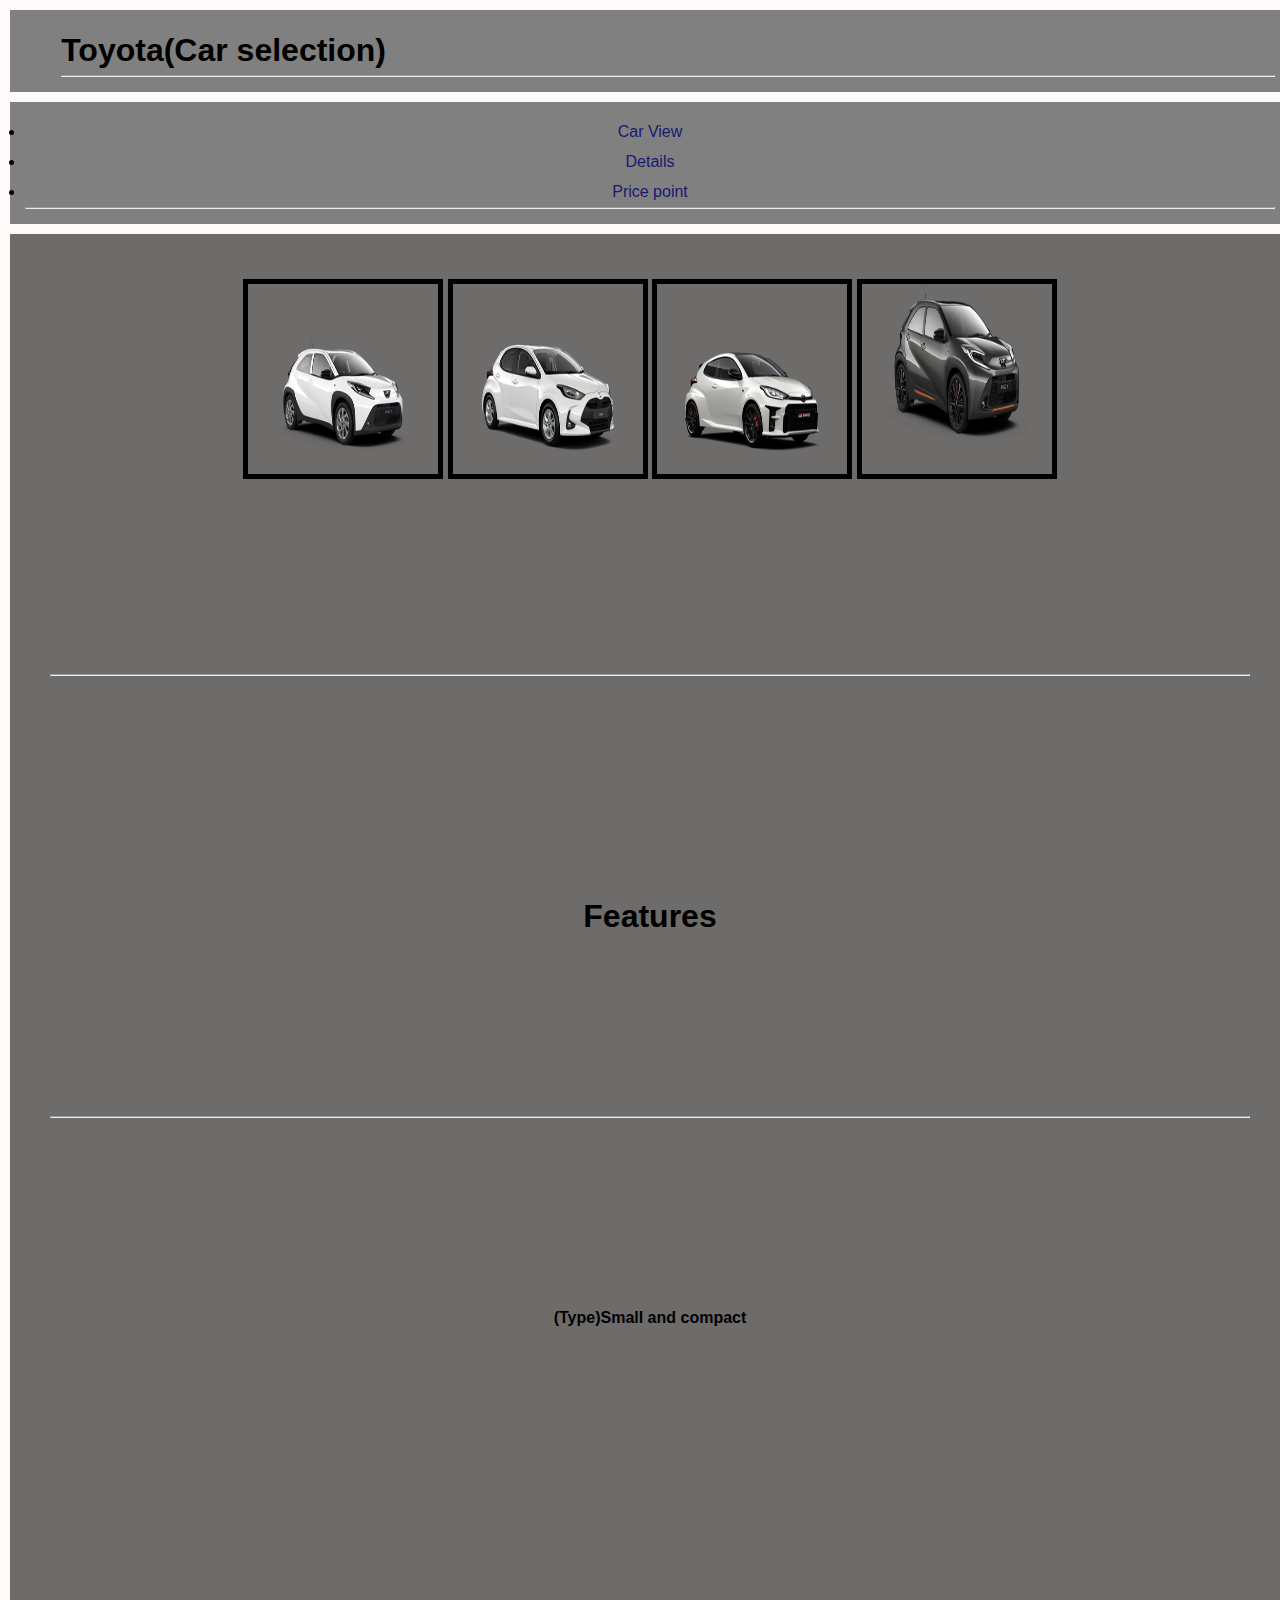
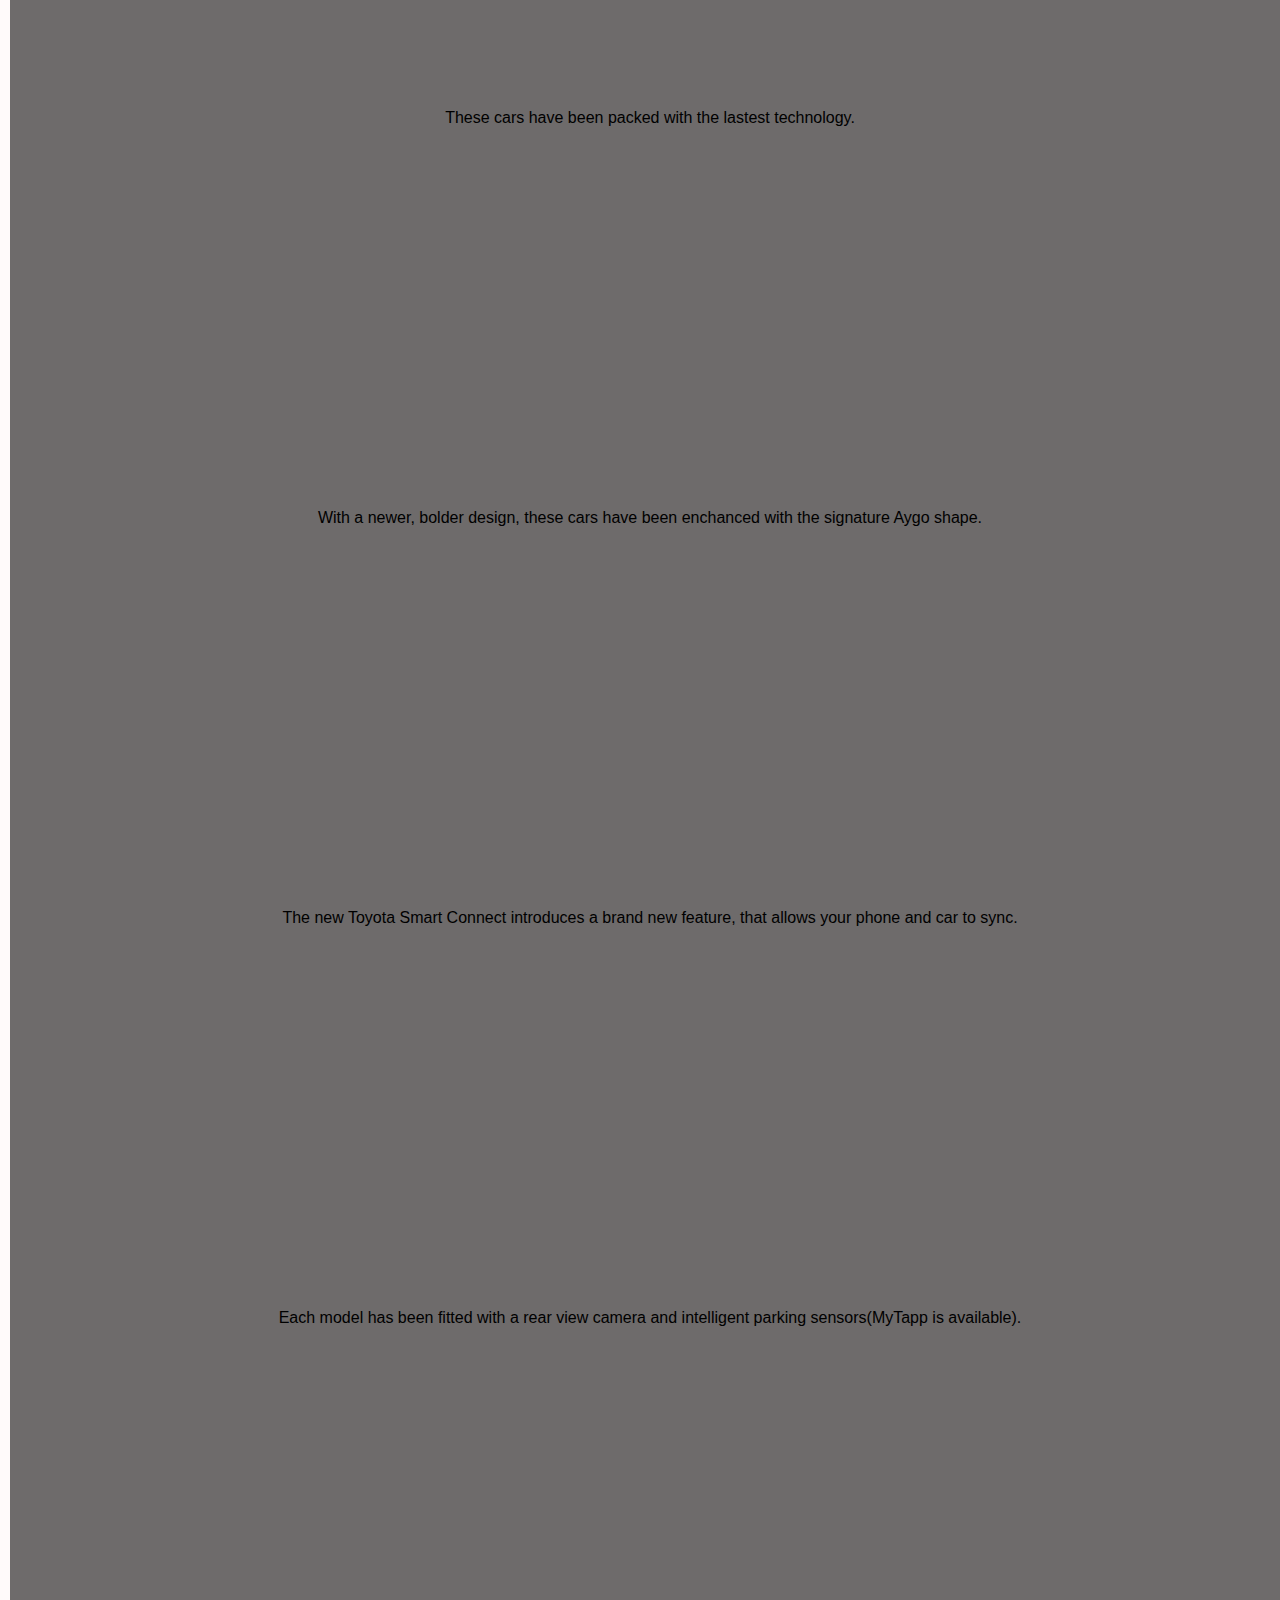
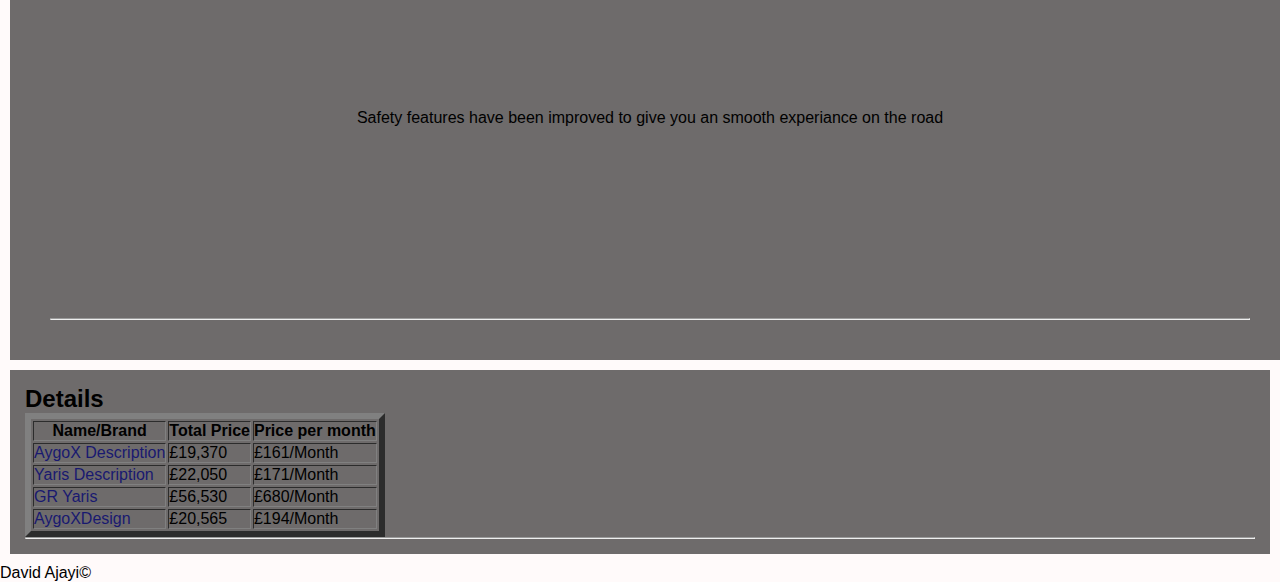
==== index.html @ 14e173c1 "Adding Davids Files" ====
<!DOCTYPE html>

    <title>Project Car</title>

    <link rel = "stylesheet" href="Style.css">
<style>
     div{
         float:center;
         padding:15px;
         margin:10px;
         background-color: rgb(110, 107, 107);
        
     }
</style>
</head>

<div id="logo-div">
<h1>Toyota(Car selection)</h1>
<hr>
</div>


<div id="nav-div">
<nav>
<ul>
<li> <a href ="#Cars">Car View</a>
</li>
<li> <a href = "#Description">Details</a> 
</li>
<li> <a href = "#Prices">Price point</a>
</li>
</ul>
</nav>
<hr>
</div>

<body>
        <div id="main-div">
                <div id="left-div">
                <section id= "Cars">
                <img src = "SmallA.png" width ="200" height = "200" border = "5"/>
                <img src = "SmallB.png" width ="200" height = "200" border = "5"/>
                <img src = "SmallC.png" width ="200" height = "200" border = "5"/>
                <img src = "SmallD.png" width ="200" height = "200" border = "5"/>
                <hr>
                </div>
                <section id= "Description">
                        <div id="mid-div">
                <h1>Features</h1>
                <hr>
                        <p><b>(Type)Small and compact</b></p>
                        <p>These cars have been packed with the lastest technology.</p>
                        <p>With a newer, bolder design, these cars have been enchanced with the signature Aygo shape.</p>
                        <p>The new Toyota Smart Connect introduces a brand new feature, that allows your phone and car to sync.</p>
                        <p>Each model has been fitted with a rear view camera and intelligent parking sensors(MyTapp is available).</p>
                        <p>Safety features have been improved to give you an smooth experiance on the road</p>
                        <hr>
                     </section>
        </div>
        <div id="right-div">
            <section id= "Prices">
                <h2>Details</h2>
            <table border = "6">
             <tr>
                <th>Name/Brand</th>
                <th> Total Price</th>
                <th>Price per month</th>
             </tr>
             <tr>
                <td><a href ="AygoX.html" target="_blank">AygoX Description</a></td>
                <td>£19,370</td>
                <td>£161/Month</td>
             </tr>
                <td><a href ="Yaris.html" target="_blank">Yaris Description</a></td>
                <td>£22,050</td>
                <td>£171/Month</td>
            <tr>
                <td><a href = "GRYaris.html" target="_blank">GR Yaris</a></td>
                <td>£56,530</td>
                <td>£680/Month</td>
            </tr>
            <tr>
                <td><a href = "AygoXDesign.html" target="_blank">AygoXDesign</a></td>
                <td>£20,565</td>
                <td>£194/Month</td>
                </tr>
                
            </table>
            <hr>
            </section>
        </div>
            <p>David Ajayi&copy;</p>
            
    
</body>
</html>
---- Style.css ----
*{
    margin:0px;
    padding:0px;
    font-family: Arial, Helvetica, sans-serif;
    box-sizing: border-box;
}

body{
    background-color: snow;
}

#logo-div{
    width:100%;
    min-height:50px;
    background-color: gray;
    padding-left: 4%;
    line-height:50px;
    margin-bottom: 10px;
}

#nav-div{
    width:100%;
    min-height:30px;
    background-color: gray;
    line-height:30px;
    text-align: center;
    margin-bottom: 10px;
}

#header-div{
    width:100%;
    min-height:100px;
    background-color: gray;
    text-align: center;
    line-height:100px;
    margin-bottom: 10px;
}

#main-div{
    width:100%;
    min-height:400px;
    text-align: center;
    line-height:400px;
    margin-bottom: 10px;
}

#box1-div{
    width:22%;
    background-color:rgba(175, 14, 47, 0.863);
    float:left;
}

#box2-div{
    width:22%;
    background-color: rgba(175, 14, 47, 0.863);
    float:left;
    margin-left: 4%;
    margin-right: 4%;
}

#box3-div{
    width:22%;
    background-color:rgba(175, 14, 47, 0.863);
    float:right;
}

#footer-div{
    width:100%;
    min-height:50px;
    background-color: rgb(63, 63, 63);
    text-align: center;
    line-height:50px;
    font-size: smaller;
    color: white;
}

a:link{
   color:midnightblue;
    text-decoration: none;
}

a:visited{
    color:darkred;
}

a:hover{
    color: mintcream;
}
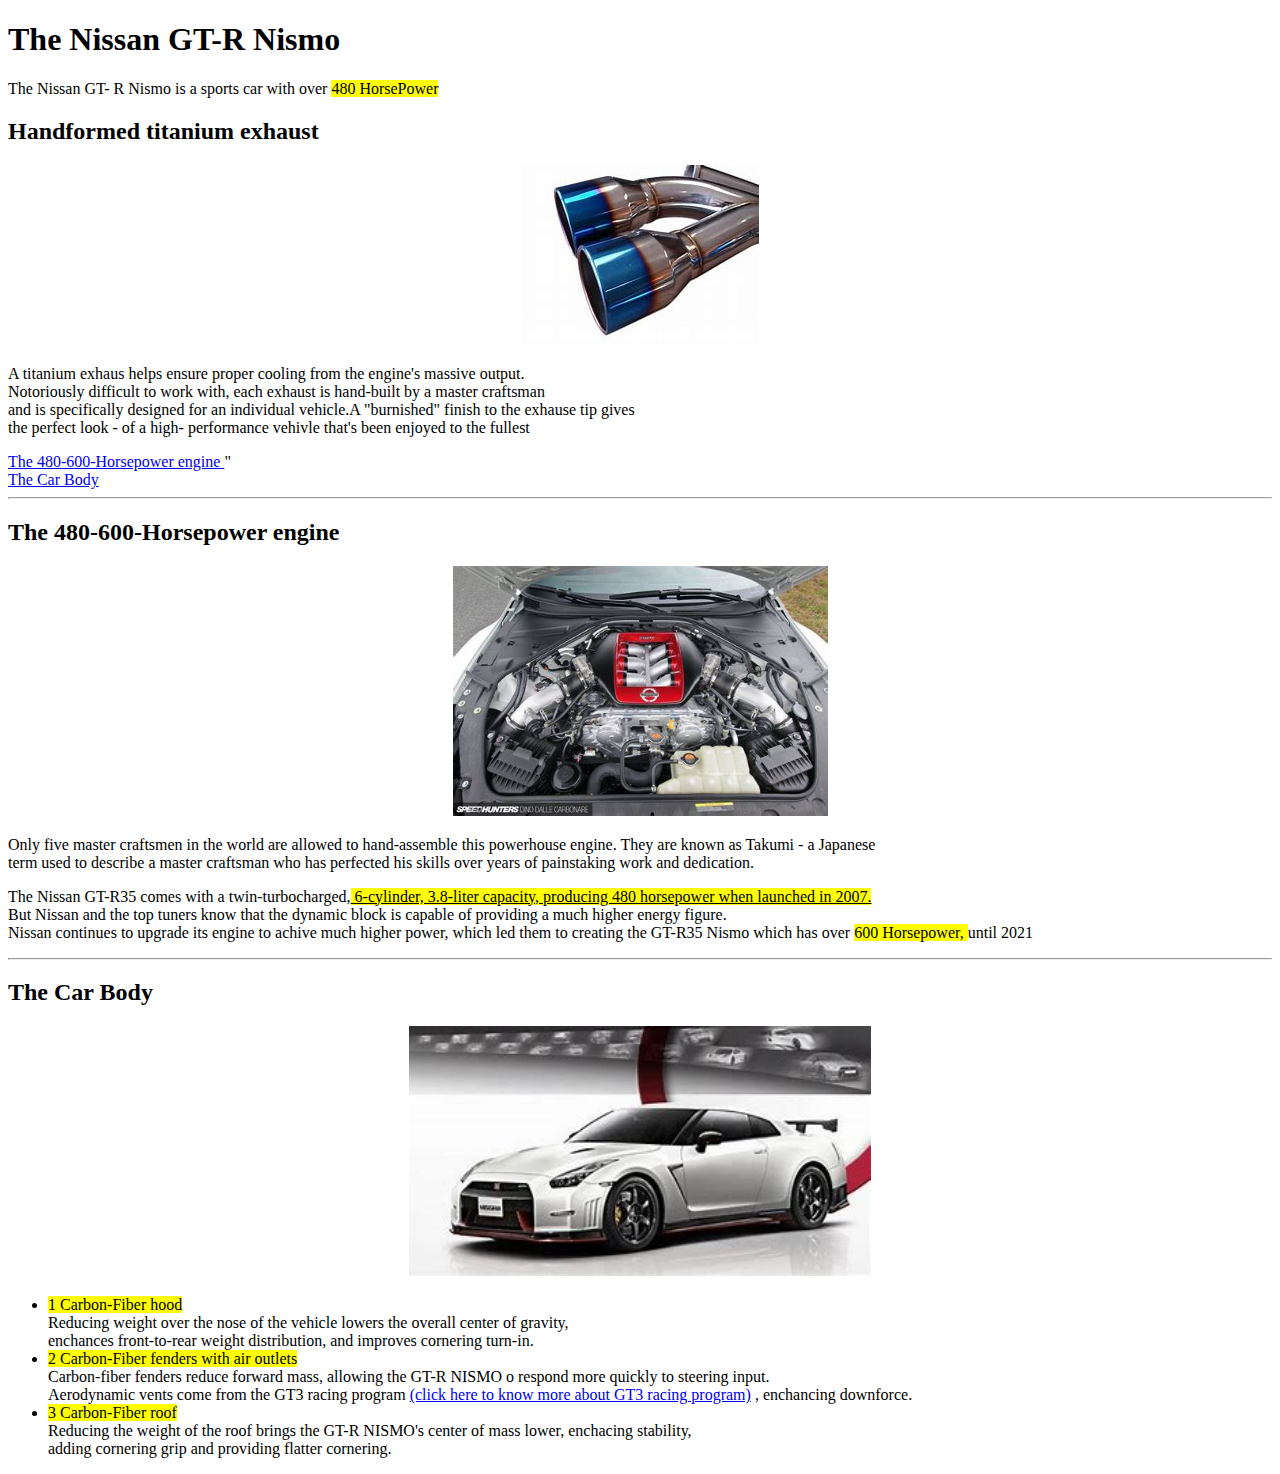
==== commit db545136: "Added Nissan GR-R35.jfif photo" ====
--- a/index.html
+++ b/index.html
@@ -1,96 +1,56 @@
 <!DOCTYPE html>
+<head>
+    <title>Nissan GT-R Nismo</title>
+    <link rel="stylesheet" href="style.css">
+</head>
+<body>
 
-    <title>Project Car</title>
+    <h1>The Nissan GT-R Nismo</h1>
+    <p> The Nissan GT- R Nismo is a sports car with over <mark> 480 HorsePower </mark><br></p>
+    <h2>Handformed titanium exhaust </h2>
+    <center><img src="exhaust.jfif" alt="Image not found Error"></center>
+    <p> A titanium exhaus helps ensure proper cooling from the engine's massive output.<br>Notoriously difficult to work with, each exhaust is hand-built by a master craftsman<br>
+    and is specifically designed for an individual vehicle.A "burnished" finish to the exhause tip gives<br>
+         the perfect look - of a high- performance vehivle that's been enjoyed to the fullest </p>
+<div id="sections">
+        <nav>
+           <li>
+            <a href="#The 480-600-Horsepower engine"> The 480-600-Horsepower engine </a>"
+             </li>
+             <li>
+                <a href="#The Car Body"> The Car Body </a>
+             </li>
+         </nav>
+</div>
+    <hr>
+<section id="The 480-600-Horsepower engine">
+    <h2> The 480-600-Horsepower engine </h2>
+    <center><img src="Engine.jfif" height=250 alt="Image not found Error"></center>
+    <p> Only five master craftsmen in the world are allowed to hand-assemble this powerhouse engine. They are known as Takumi - a Japanese<br>
+        term used to describe a master craftsman who has perfected his skills over years of painstaking work and dedication.<br></p>
+    <p> The Nissan GT-R35 comes with a twin-turbocharged,<u><mark> 6-cylinder, 3.8-liter capacity, producing 480 horsepower when launched in 2007.</mark></u><br>
+        But Nissan and the top tuners know that the dynamic block is capable of providing a much higher energy figure.<br> Nissan continues to 
+        upgrade its engine to achive much higher power, which led them to creating the GT-R35 Nismo which has over <mark>600 Horsepower, </mark>until 2021
+    </p>
+</section>
 
-    <link rel = "stylesheet" href="Style.css">
-<style>
-     div{
-         float:center;
-         padding:15px;
-         margin:10px;
-         background-color: rgb(110, 107, 107);
-        
-     }
-</style>
-</head>
+    <hr>
 
-<div id="logo-div">
-<h1>Toyota(Car selection)</h1>
-<hr>
-</div>
-
-
-<div id="nav-div">
-<nav>
-<ul>
-<li> <a href ="#Cars">Car View</a>
-</li>
-<li> <a href = "#Description">Details</a> 
-</li>
-<li> <a href = "#Prices">Price point</a>
-</li>
-</ul>
-</nav>
-<hr>
-</div>
-
-<body>
-        <div id="main-div">
-                <div id="left-div">
-                <section id= "Cars">
-                <img src = "SmallA.png" width ="200" height = "200" border = "5"/>
-                <img src = "SmallB.png" width ="200" height = "200" border = "5"/>
-                <img src = "SmallC.png" width ="200" height = "200" border = "5"/>
-                <img src = "SmallD.png" width ="200" height = "200" border = "5"/>
-                <hr>
-                </div>
-                <section id= "Description">
-                        <div id="mid-div">
-                <h1>Features</h1>
-                <hr>
-                        <p><b>(Type)Small and compact</b></p>
-                        <p>These cars have been packed with the lastest technology.</p>
-                        <p>With a newer, bolder design, these cars have been enchanced with the signature Aygo shape.</p>
-                        <p>The new Toyota Smart Connect introduces a brand new feature, that allows your phone and car to sync.</p>
-                        <p>Each model has been fitted with a rear view camera and intelligent parking sensors(MyTapp is available).</p>
-                        <p>Safety features have been improved to give you an smooth experiance on the road</p>
-                        <hr>
-                     </section>
-        </div>
-        <div id="right-div">
-            <section id= "Prices">
-                <h2>Details</h2>
-            <table border = "6">
-             <tr>
-                <th>Name/Brand</th>
-                <th> Total Price</th>
-                <th>Price per month</th>
-             </tr>
-             <tr>
-                <td><a href ="AygoX.html" target="_blank">AygoX Description</a></td>
-                <td>£19,370</td>
-                <td>£161/Month</td>
-             </tr>
-                <td><a href ="Yaris.html" target="_blank">Yaris Description</a></td>
-                <td>£22,050</td>
-                <td>£171/Month</td>
-            <tr>
-                <td><a href = "GRYaris.html" target="_blank">GR Yaris</a></td>
-                <td>£56,530</td>
-                <td>£680/Month</td>
-            </tr>
-            <tr>
-                <td><a href = "AygoXDesign.html" target="_blank">AygoXDesign</a></td>
-                <td>£20,565</td>
-                <td>£194/Month</td>
-                </tr>
-                
-            </table>
-            <hr>
-            </section>
-        </div>
-            <p>David Ajayi&copy;</p>
-            
-    
+<section id="The Car Body">
+    <h2> The Car Body </h2>
+    <center><img src="Nissan GT-R Nismo.jfif" height=250 alt="Image not found Error"></center>
+    <ul>
+        <li><mark> 1 Carbon-Fiber hood </mark></li>
+        <p1> Reducing weight over the nose of the vehicle lowers the overall center of gravity,<br>
+        enchances front-to-rear weight distribution, and improves cornering turn-in.</p1>
+        <li><mark> 2 Carbon-Fiber fenders with air outlets </mark></li>
+        <p1>Carbon-fiber fenders reduce forward mass, allowing the GT-R NISMO o respond more quickly to steering input.<br>
+        Aerodynamic vents come from the GT3 racing program <a href="https://www.nismo.co.jp/en/products/customerracing/racingcar.html" traget="_blank">(click here to know more about GT3 racing program)</a>
+        , enchancing downforce.</p1>
+        <li><mark> 3 Carbon-Fiber roof</mark></li>
+        <p1> Reducing the weight of the roof brings the GT-R NISMO's center of mass lower, enchacing stability,<br>
+        adding cornering grip and providing flatter cornering.</p1>
+    </ul>
+</section>
 </body>
 </html>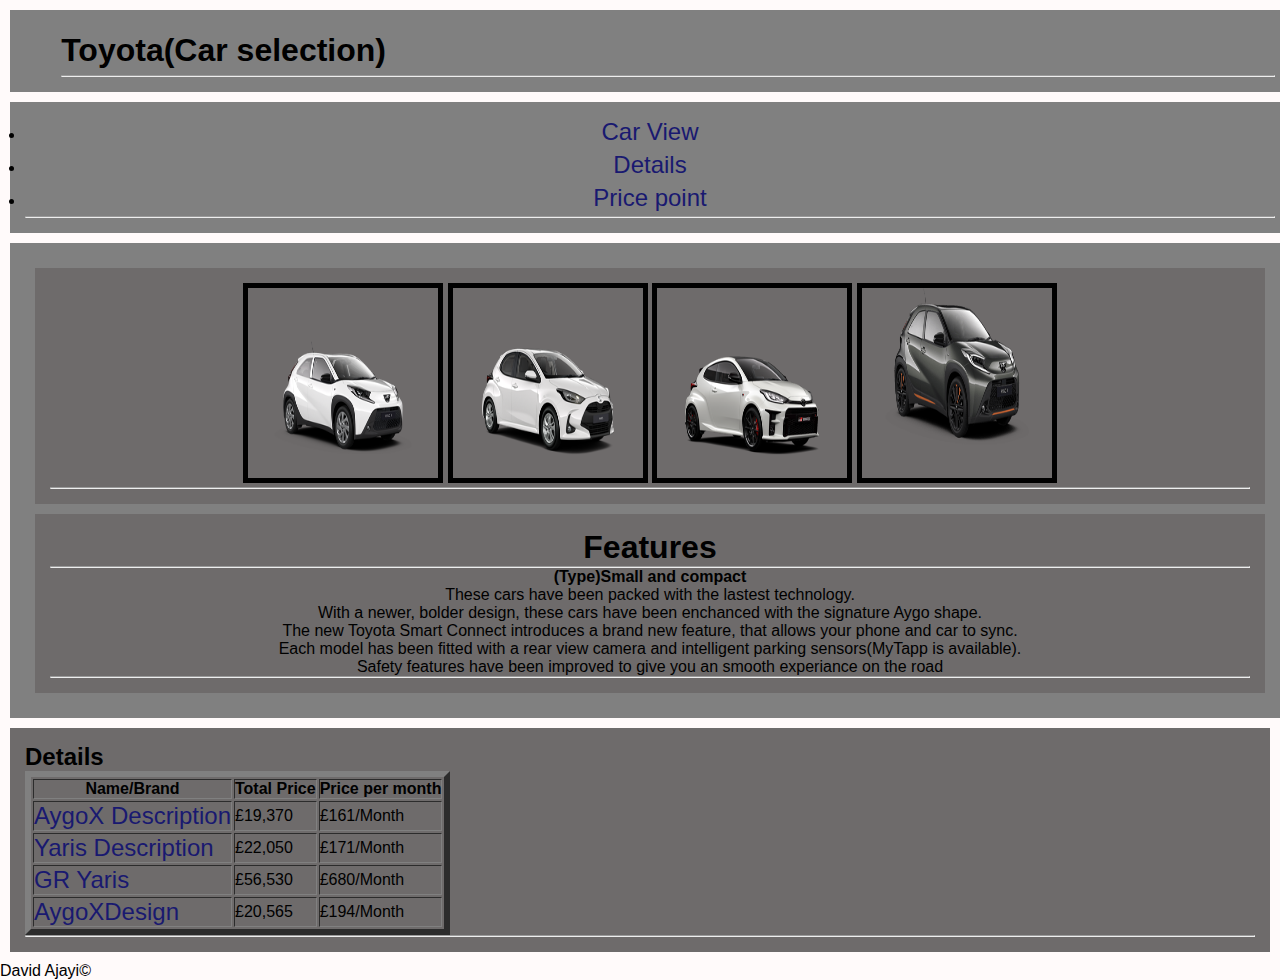
==== commit 705078a2: "Merge branch 'main' of https://github.com/BenMcCormac/Project into main" ====
--- a/index.html
+++ b/index.html
@@ -1,56 +1,96 @@
 <!DOCTYPE html>
-<head>
-    <title>Nissan GT-R Nismo</title>
-    <link rel="stylesheet" href="style.css">
+
+    <title>Project Car</title>
+
+    <link rel = "stylesheet" href="Style.css">
+<style>
+     div{
+         float:center;
+         padding:15px;
+         margin:10px;
+         background-color: rgb(110, 107, 107);
+        
+     }
+</style>
 </head>
+
+<div id="logo-div">
+<h1>Toyota(Car selection)</h1>
+<hr>
+</div>
+
+
+<div id="nav-div">
+<nav>
+<ul>
+<li> <a href ="#Cars">Car View</a>
+</li>
+<li> <a href = "#Description">Details</a> 
+</li>
+<li> <a href = "#Prices">Price point</a>
+</li>
+</ul>
+</nav>
+<hr>
+</div>
+
 <body>
-
-    <h1>The Nissan GT-R Nismo</h1>
-    <p> The Nissan GT- R Nismo is a sports car with over <mark> 480 HorsePower </mark><br></p>
-    <h2>Handformed titanium exhaust </h2>
-    <center><img src="exhaust.jfif" alt="Image not found Error"></center>
-    <p> A titanium exhaus helps ensure proper cooling from the engine's massive output.<br>Notoriously difficult to work with, each exhaust is hand-built by a master craftsman<br>
-    and is specifically designed for an individual vehicle.A "burnished" finish to the exhause tip gives<br>
-         the perfect look - of a high- performance vehivle that's been enjoyed to the fullest </p>
-<div id="sections">
-        <nav>
-           <li>
-            <a href="#The 480-600-Horsepower engine"> The 480-600-Horsepower engine </a>"
-             </li>
-             <li>
-                <a href="#The Car Body"> The Car Body </a>
-             </li>
-         </nav>
-</div>
-    <hr>
-<section id="The 480-600-Horsepower engine">
-    <h2> The 480-600-Horsepower engine </h2>
-    <center><img src="Engine.jfif" height=250 alt="Image not found Error"></center>
-    <p> Only five master craftsmen in the world are allowed to hand-assemble this powerhouse engine. They are known as Takumi - a Japanese<br>
-        term used to describe a master craftsman who has perfected his skills over years of painstaking work and dedication.<br></p>
-    <p> The Nissan GT-R35 comes with a twin-turbocharged,<u><mark> 6-cylinder, 3.8-liter capacity, producing 480 horsepower when launched in 2007.</mark></u><br>
-        But Nissan and the top tuners know that the dynamic block is capable of providing a much higher energy figure.<br> Nissan continues to 
-        upgrade its engine to achive much higher power, which led them to creating the GT-R35 Nismo which has over <mark>600 Horsepower, </mark>until 2021
-    </p>
-</section>
-
-    <hr>
-
-<section id="The Car Body">
-    <h2> The Car Body </h2>
-    <center><img src="Nissan GT-R Nismo.jfif" height=250 alt="Image not found Error"></center>
-    <ul>
-        <li><mark> 1 Carbon-Fiber hood </mark></li>
-        <p1> Reducing weight over the nose of the vehicle lowers the overall center of gravity,<br>
-        enchances front-to-rear weight distribution, and improves cornering turn-in.</p1>
-        <li><mark> 2 Carbon-Fiber fenders with air outlets </mark></li>
-        <p1>Carbon-fiber fenders reduce forward mass, allowing the GT-R NISMO o respond more quickly to steering input.<br>
-        Aerodynamic vents come from the GT3 racing program <a href="https://www.nismo.co.jp/en/products/customerracing/racingcar.html" traget="_blank">(click here to know more about GT3 racing program)</a>
-        , enchancing downforce.</p1>
-        <li><mark> 3 Carbon-Fiber roof</mark></li>
-        <p1> Reducing the weight of the roof brings the GT-R NISMO's center of mass lower, enchacing stability,<br>
-        adding cornering grip and providing flatter cornering.</p1>
-    </ul>
-</section>
+        <div id="main-div">
+                <div id="left-div">
+                <section id= "Cars">
+                <img src = "SmallA.png" width ="200" height = "200" border = "5"/>
+                <img src = "SmallB.png" width ="200" height = "200" border = "5"/>
+                <img src = "SmallC.png" width ="200" height = "200" border = "5"/>
+                <img src = "SmallD.png" width ="200" height = "200" border = "5"/>
+                <hr>
+                </div>
+                <section id= "Description">
+                        <div id="mid-div">
+                <h1>Features</h1>
+                <hr>
+                        <p><b>(Type)Small and compact</b></p>
+                        <p>These cars have been packed with the lastest technology.</p>
+                        <p>With a newer, bolder design, these cars have been enchanced with the signature Aygo shape.</p>
+                        <p>The new Toyota Smart Connect introduces a brand new feature, that allows your phone and car to sync.</p>
+                        <p>Each model has been fitted with a rear view camera and intelligent parking sensors(MyTapp is available).</p>
+                        <p>Safety features have been improved to give you an smooth experiance on the road</p>
+                        <hr>
+                     </section>
+        </div>
+        <div id="right-div">
+            <section id= "Prices">
+                <h2>Details</h2>
+            <table border = "6">
+             <tr>
+                <th>Name/Brand</th>
+                <th> Total Price</th>
+                <th>Price per month</th>
+             </tr>
+             <tr>
+                <td><a href ="AygoX.html" target="_blank">AygoX Description</a></td>
+                <td>£19,370</td>
+                <td>£161/Month</td>
+             </tr>
+                <td><a href ="Yaris.html" target="_blank">Yaris Description</a></td>
+                <td>£22,050</td>
+                <td>£171/Month</td>
+            <tr>
+                <td><a href = "GRYaris.html" target="_blank">GR Yaris</a></td>
+                <td>£56,530</td>
+                <td>£680/Month</td>
+            </tr>
+            <tr>
+                <td><a href = "AygoXDesign.html" target="_blank">AygoXDesign</a></td>
+                <td>£20,565</td>
+                <td>£194/Month</td>
+                </tr>
+                
+            </table>
+            <hr>
+            </section>
+        </div>
+            <p>David Ajayi&copy;</p>
+            
+    
 </body>
 </html>--- a/Style.css
+++ b/Style.css
@@ -0,0 +1,102 @@
+*{
+    margin:0px;
+    padding:0px;
+    font-family: Arial, Helvetica, sans-serif;
+    box-sizing: border-box;
+}
+
+body{
+    background-color: snow;
+}
+
+#logo-div{
+    width:100%;
+    min-height:50px;
+    background-color: gray;
+    padding-left: 4%;
+    line-height:50px;
+    margin-bottom: 10px;
+}
+
+#nav-div{
+    width:100%;
+    min-height:30px;
+    background-color: gray;
+    line-height:30px;
+    text-align: center;
+    margin-bottom: 10px;
+    
+}
+
+#header-div{
+    width:100%;
+    min-height:100px;
+    background-color: gray;
+    text-align: center;
+    line-height:100px;
+    margin-bottom: 10px;
+}
+
+#main-div{
+    width:100%;
+    min-height:400px;
+    text-align: center;
+    margin-bottom: 10px;
+    background-color: gray;
+}
+
+#box1-div{
+    width:22%;
+    background-color:rgba(175, 14, 47, 0.863);
+    float:left;
+    min-height: 400px;
+}
+
+#box2-div{
+    width:22%;
+    background-color: rgba(175, 14, 47, 0.863);
+    float:left;
+    margin-left: 4%;
+    margin-right: 4%;
+    min-height: 400px;
+}
+
+#box3-div{
+    width:22%;
+    background-color:rgba(175, 14, 47, 0.863);
+    float:right;
+    min-height: 400px;
+}
+
+#footer-div{
+    margin-top: 2%;
+    width:100%;
+    min-height:50px;
+    background-color: rgb(63, 63, 63);
+    text-align: center;
+    line-height:50px;
+    font-size: smaller;
+    color: snow;
+
+}
+
+.clear-fix{
+    clear: none;
+}
+
+a{
+    font-size: 24px;
+}
+
+a:link{
+   color:midnightblue;
+    text-decoration: none;
+}
+
+a:visited{
+    color:snow;
+}
+
+a:hover{
+    color: rgb(255, 117, 53);
+}